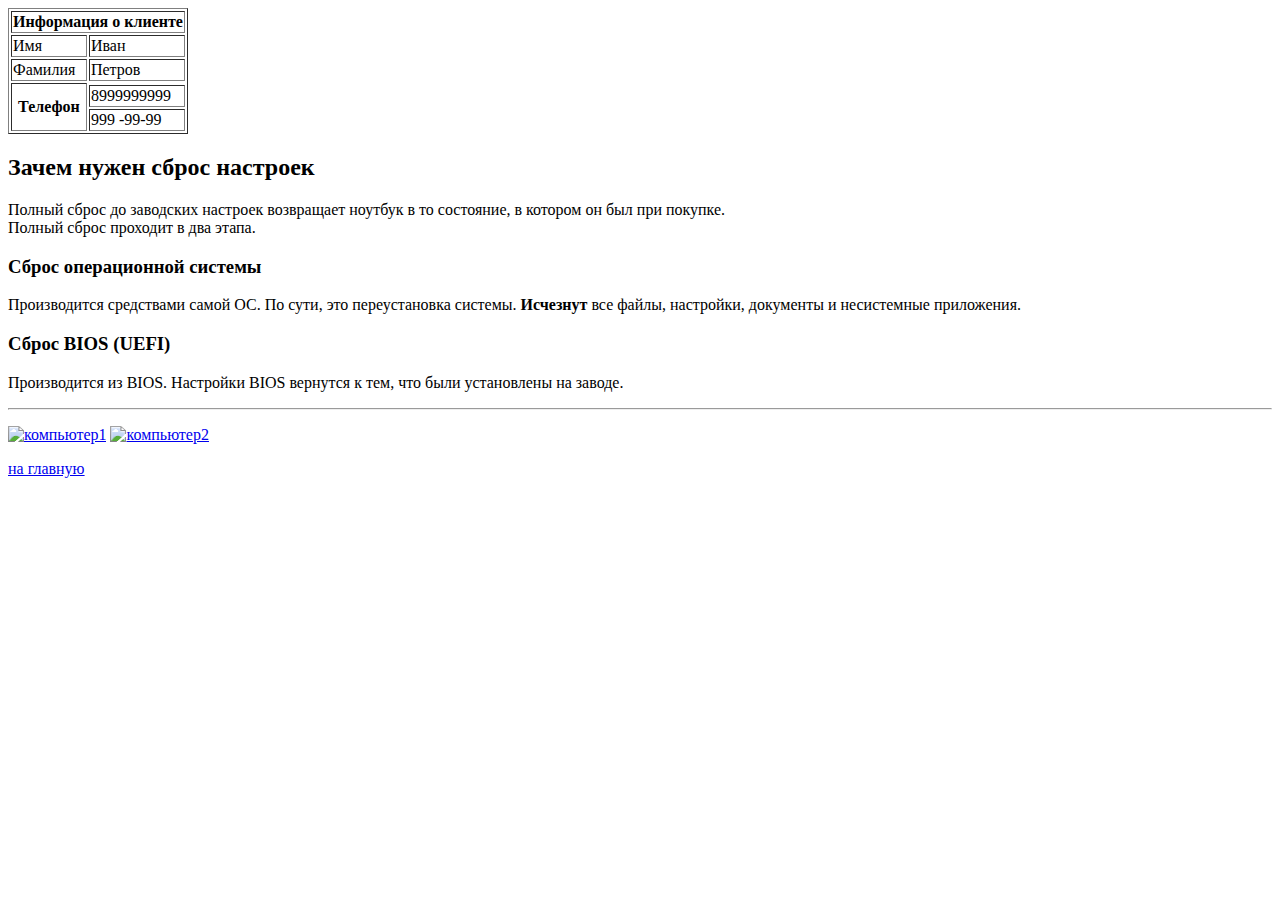
==== html/computers.html @ fe94a3fe "Созданы 2-ве HTML страницы с формой отправки и таблицей." ====
<!DOCTYPE html>
<html lang="ru">
<head>
    <meta charset="UTF-8">
    <title>Компьютеры</title>
</head>
<body>
<table border="1">
    <tr>
        <th colspan="2">Информация о клиенте</th>
    </tr>
    <tr>
        <td>Имя</td>
        <td>Иван</td>
    </tr>
    <tr>
        <td>Фамилия</td>
        <td>Петров</td>
    </tr>
    <tr>
        <th rowspan="3">Телефон</th>
    </tr>
    <tr>
        <td>8999999999</td>
    </tr>
    <tr>
        <td>999 -99-99</td>
    </tr>
</table>
<h2>Зачем нужен сброс настроек</h2>
<p>Полный сброс до заводских настроек возвращает ноутбук в то состояние, в котором он был при покупке.
    <br>Полный сброс проходит в два этапа.</p>
<h3>Сброс операционной системы</h3>
<p>Производится средствами самой ОС. По сути, это переустановка системы.
    <strong>Исчезнут</strong> все файлы, настройки, документы и несистемные приложения.</p>
<h3>Сброс BIOS (UEFI)</h3>
<p>Производится из BIOS. Настройки BIOS вернутся к тем, что были установлены на заводе.</p>
<hr>
<p>
    <a target="_blank" href="images/1.jpg"><img src="images/1.jpg" alt="компьютер1"></a>
    <a target="_blank" href="images/2.jpg"><img src="images/2.jpg" alt="компьютер2"></a>
</p>
<a href="index.html">на главную</a>
</body>
</html>
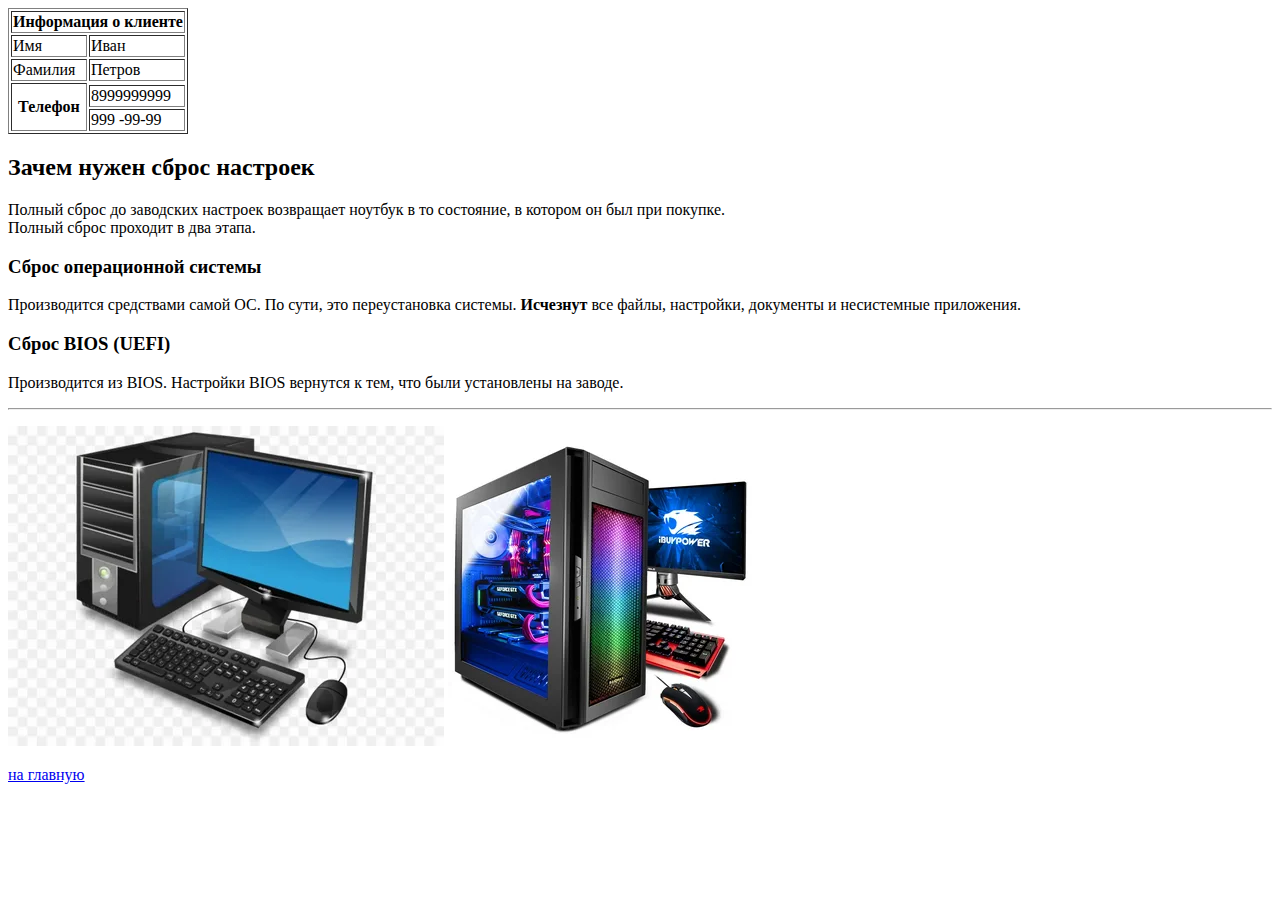
==== commit 7ed49d26: "Добавлены thead, tbody" ====
--- a/html/computers.html
+++ b/html/computers.html
@@ -6,9 +6,12 @@
 </head>
 <body>
 <table border="1">
+    <thead>
     <tr>
         <th colspan="2">Информация о клиенте</th>
     </tr>
+    </thead>
+    <tbody>
     <tr>
         <td>Имя</td>
         <td>Иван</td>
@@ -26,6 +29,7 @@
     <tr>
         <td>999 -99-99</td>
     </tr>
+    </tbody>
 </table>
 <h2>Зачем нужен сброс настроек</h2>
 <p>Полный сброс до заводских настроек возвращает ноутбук в то состояние, в котором он был при покупке.
